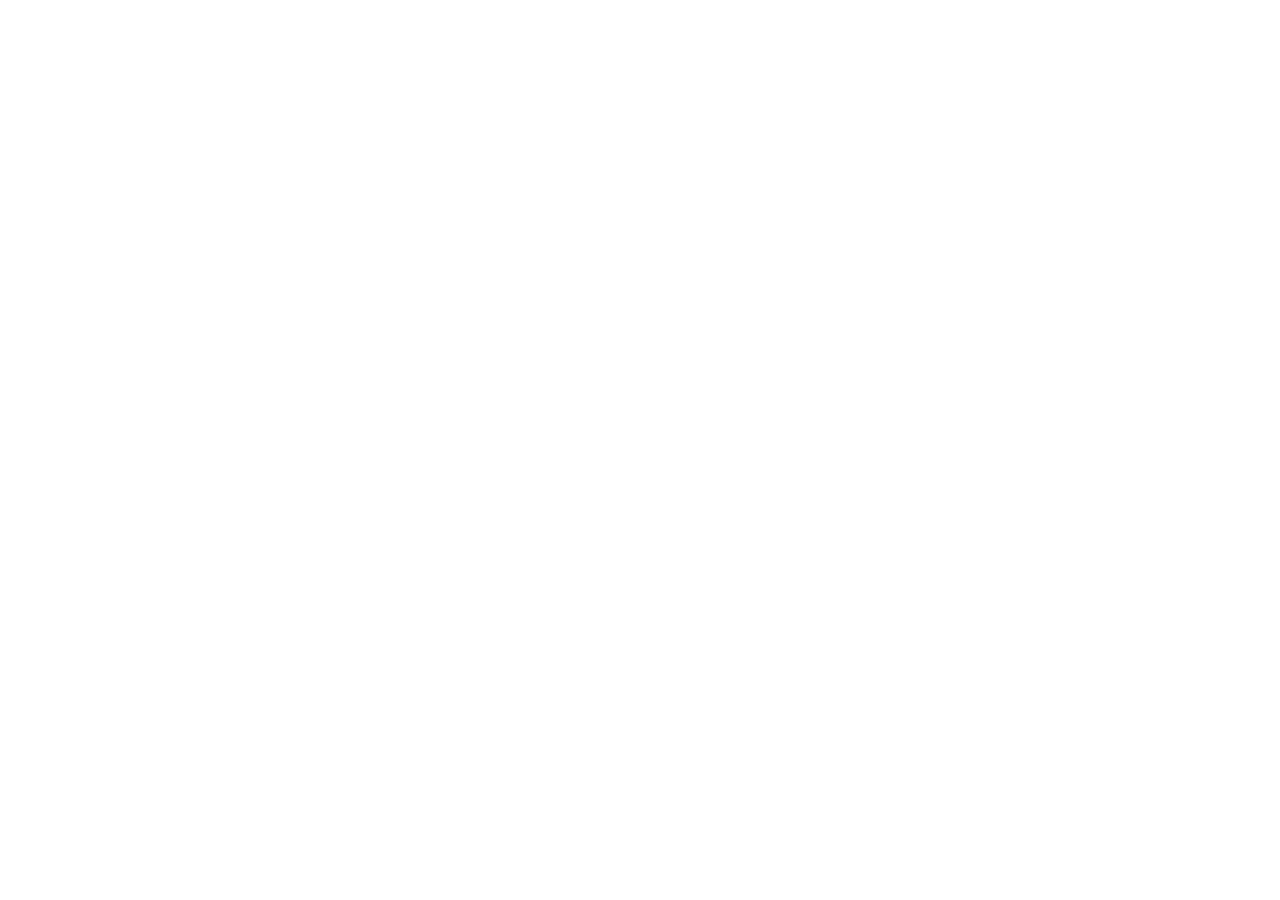
==== apps/mobile/web/index.html @ f7a17853 "apps/mobile: aggiunge la piattaforma web (flutter create --platforms=web) Necessaria per generare la" ====
<!DOCTYPE html>
<html>
<head>
  <!--
    If you are serving your web app in a path other than the root, change the
    href value below to reflect the base path you are serving from.

    The path provided below has to start and end with a slash "/" in order for
    it to work correctly.

    For more details:
    * https://developer.mozilla.org/en-US/docs/Web/HTML/Element/base

    This is a placeholder for base href that will be replaced by the value of
    the `--base-href` argument provided to `flutter build`.
  -->
  <base href="$FLUTTER_BASE_HREF">

  <meta charset="UTF-8">
  <meta content="IE=Edge" http-equiv="X-UA-Compatible">
  <meta name="description" content="A new Flutter project.">

  <!-- iOS meta tags & icons -->
  <meta name="apple-mobile-web-app-capable" content="yes">
  <meta name="apple-mobile-web-app-status-bar-style" content="black">
  <meta name="apple-mobile-web-app-title" content="mobile">
  <link rel="apple-touch-icon" href="icons/Icon-192.png">

  <!-- Favicon -->
  <link rel="icon" type="image/png" href="favicon.png"/>

  <title>mobile</title>
  <link rel="manifest" href="manifest.json">
</head>
<body>
  <script src="flutter_bootstrap.js" async></script>
</body>
</html>
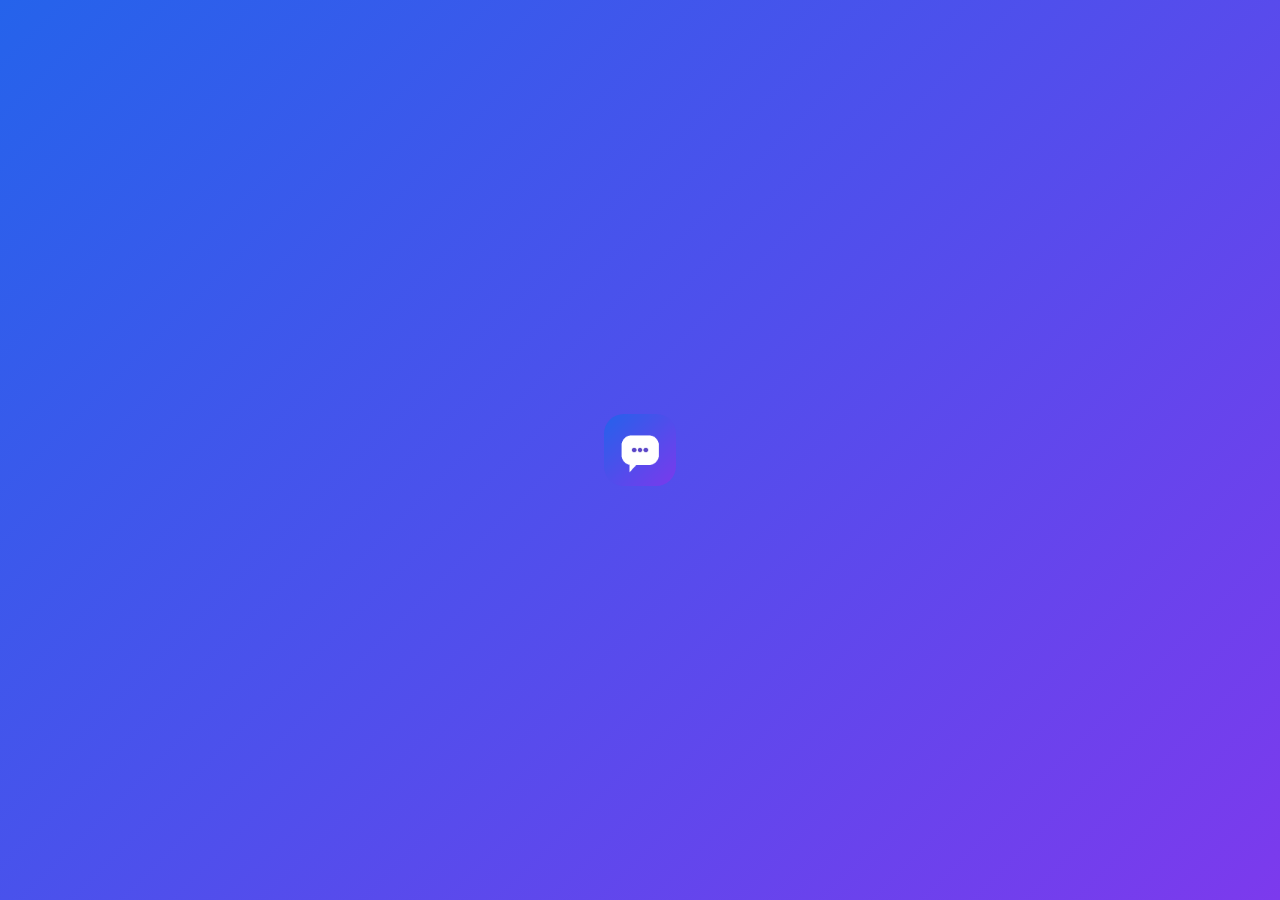
==== commit 3038d089: "Splash coerente, lightbox sulle foto, "Annulla" su eliminazioni Tre migliorie indipendenti scelte da" ====
--- a/apps/mobile/web/index.html
+++ b/apps/mobile/web/index.html
@@ -18,21 +18,80 @@
 
   <meta charset="UTF-8">
   <meta content="IE=Edge" http-equiv="X-UA-Compatible">
-  <meta name="description" content="A new Flutter project.">
+  <meta name="description" content="PIP — il tuo assistente personale: Chat, Bilancio, Appuntamenti, Documenti e Attività in un unico posto.">
+  <meta name="theme-color" content="#2563EB">
 
   <!-- iOS meta tags & icons -->
   <meta name="apple-mobile-web-app-capable" content="yes">
   <meta name="apple-mobile-web-app-status-bar-style" content="black">
-  <meta name="apple-mobile-web-app-title" content="mobile">
+  <meta name="apple-mobile-web-app-title" content="PIP">
   <link rel="apple-touch-icon" href="icons/Icon-192.png">
 
   <!-- Favicon -->
   <link rel="icon" type="image/png" href="favicon.png"/>
 
-  <title>mobile</title>
+  <title>PIP — Personal Intelligence Platform</title>
   <link rel="manifest" href="manifest.json">
+
+  <!-- Senza questo, la pagina del browser (non le liste scrollabili interne
+       a Flutter) può scorrere da sola: quando il cursore di testo si
+       riposiziona ad ogni carattere digitato, o quando arriva un nuovo
+       messaggio, il browser può decidere di "riportare in vista" l'elemento
+       e scorrere l'intera pagina — lo scatto segnalato sia scrivendo sia
+       ricevendo risposte. Bloccando html/body a piena altezza senza overflow,
+       l'unico scroll possibile resta quello interno alle liste di Flutter. -->
+  <style>
+    html, body {
+      height: 100%;
+      margin: 0;
+      overflow: hidden;
+      /* Stesso sfondo dello splash sotto: se lo splash sparisce prima che
+         Flutter dipinga il primo fotogramma (rete lenta), il browser mostra
+         comunque il gradiente invece di un lampo bianco. */
+      background: linear-gradient(135deg, #2563EB 0%, #7C3AED 100%);
+    }
+
+    /* Splash coerente con l'identità dell'app (richiesta esplicita
+       dell'utente: "abbellimenti stilistici") — stesso gradiente
+       AppColors.heroGradient già usato in Chat/Bilancio/AppBar, al posto del
+       lampo bianco prima che Flutter finisca di caricarsi. Rimosso da
+       flutter_bootstrap.js una volta dipinto il primo fotogramma reale
+       dell'app (evento standard `flutter-first-frame`, emesso dal motore
+       Flutter Web) — mai lasciato a copertura permanente dell'interfaccia. */
+    #splash {
+      position: fixed;
+      inset: 0;
+      display: flex;
+      align-items: center;
+      justify-content: center;
+      background: linear-gradient(135deg, #2563EB 0%, #7C3AED 100%);
+      z-index: 9999;
+      transition: opacity 0.25s ease-out;
+    }
+
+    #splash img {
+      width: 72px;
+      height: 72px;
+      border-radius: 20px;
+      animation: pip-splash-pulse 1.2s ease-in-out infinite;
+    }
+
+    @keyframes pip-splash-pulse {
+      0%, 100% { opacity: 0.65; transform: scale(0.94); }
+      50% { opacity: 1; transform: scale(1); }
+    }
+  </style>
 </head>
 <body>
+  <div id="splash"><img src="icons/Icon-192.png" alt=""></div>
+  <script>
+    window.addEventListener('flutter-first-frame', function () {
+      var splash = document.getElementById('splash');
+      if (!splash) return;
+      splash.style.opacity = '0';
+      splash.addEventListener('transitionend', function () { splash.remove(); });
+    });
+  </script>
   <script src="flutter_bootstrap.js" async></script>
 </body>
 </html>
